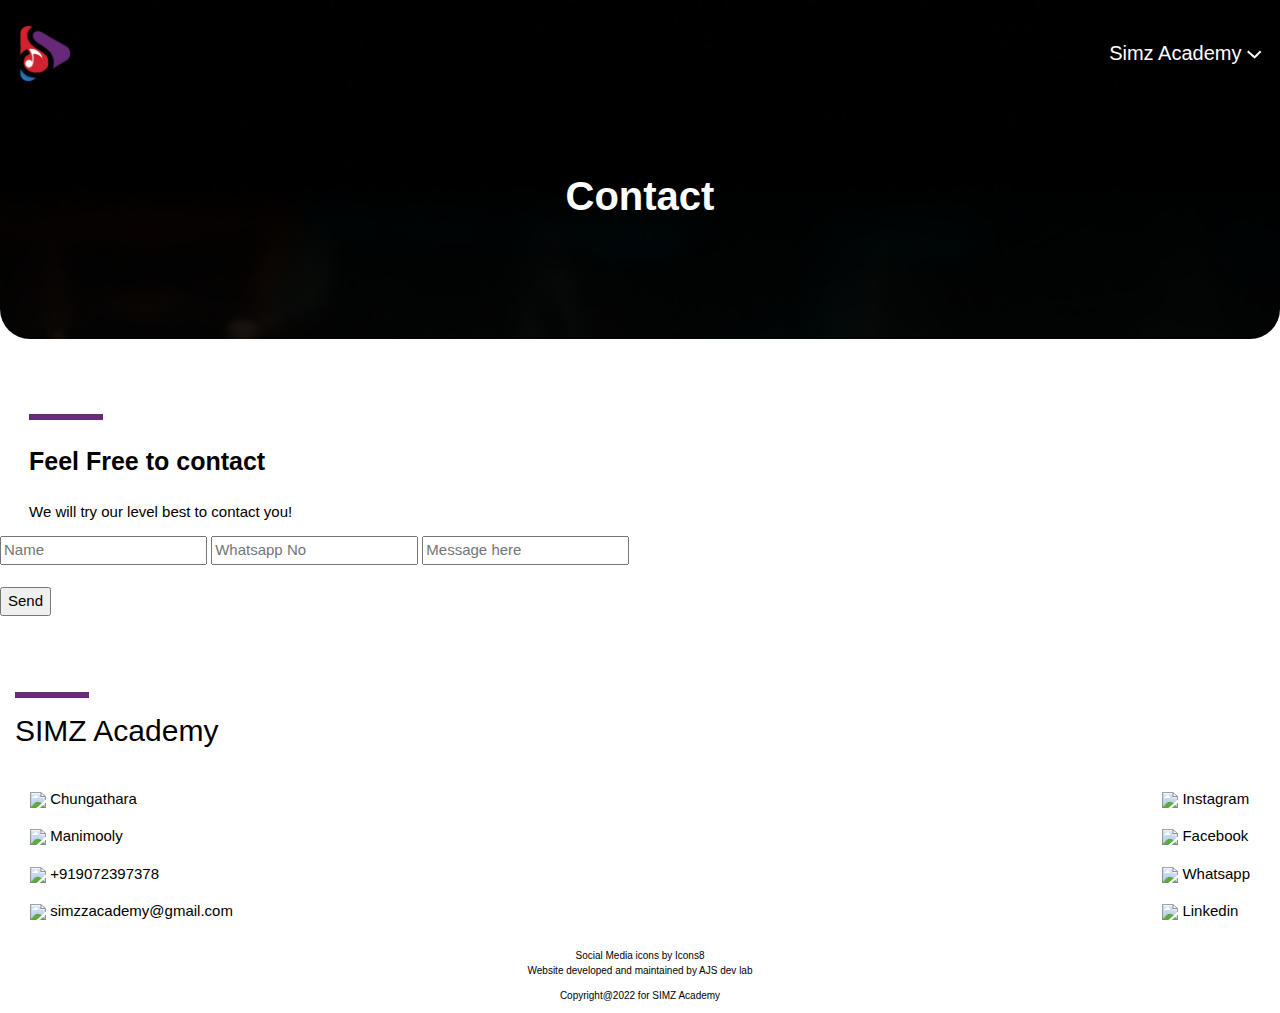
==== contact.html @ 8dbb139b "h" ====
<!DOCTYPE html>
<html lang="en">
<head>
    <meta charset="UTF-8">
    <meta http-equiv="X-UA-Compatible" content="IE=edge">
    <meta name="viewport" content="width=device-width, initial-scale=1.0">
    <link rel="stylesheet" href="style.css">
    <link rel="stylesheet" href="https://www.w3schools.com/w3css/4/w3.css">
    <link rel="stylesheet" href="https://cdnjs.cloudflare.com/ajax/libs/font-awesome/4.7.0/css/font-awesome.min.css">
    <title>Simz Academy</title>
</head>
<body>
    <div class="cnimg">
        <div class="w3-animate-bottom"><div class="nav"><img src="img/simz logo.png" style="width:54.49px;height:60px;"><p>Simz Academy <img src="img/ico.png" onclick="ajsfun()"></p></div>
        <div class="dropdown">
            <div class="dropdown-content" id="drdw">
            <a href="index.html">Home</a>
            <a href="course.html">Courses</a>
            <a href="team.html">Team</a>
            <a href="#">Contact</a>
            </div>
          </div>
        <div class="crhd">Contact</div>
    </div></div>
    <div style="width: 100%;height:75px;"></div>
    <div class="cntmn">
        <div style="width: 74px;height:6px;background-color:#692A7B;left:34;"></div>
        <p style="font-weight: 600;font-size: 25px;line-height: 32px;">Feel Free to contact</p>
    <p style="font-weight: 400; font-size: 15px; line-height: 19px;">We will try our level best to contact you!</p></div>
    <div class="frm"><form id="contactform" action="https://formsubmit.io/send/bdd5d85a-fff7-4717-9c44-5782b5c3cb5d" method="POST">
        <input name="_redirect" type="hidden" id="name" value="https://realityaudiostudio.github.io">
    <input type="text" placeholder="Name">
    <input type="tel" placeholder="Whatsapp No">
    <input type="text" placeholder="Message here"><br>
    <input name="_formsubmit_id" type="text" style="display:none"><br>
    <button type="submit">Send</button>
    </div>
        <div style="width: 100%;height:76px;"></div>
        <div style="padding-left: 15px;">
            <div style="width: 74px;height:6px;background-color:#692A7B;left:34;"></div>
            <h2>SIMZ Academy</h2></div>
        <div class="adrs"><div style="display: block;"><p><img src="https://img.icons8.com/ios/15/000000/marker--v1.png"/> Chungathara</p><p><img src="https://img.icons8.com/ios/15/000000/marker--v1.png"/> Manimooly</p><p><img src="https://img.icons8.com/ios/15/000000/apple-phone.png"/> +919072397378</p><p><img src="https://img.icons8.com/ios/15/000000/mail.png"/> simzzacademy@gmail.com</p></div><div style="display: block;"><p><img src="https://img.icons8.com/ios/15/000000/instagram-new--v1.png"/> Instagram</p><p><img src="https://img.icons8.com/ios/15/000000/facebook-new.png"/> Facebook</p><p><img src="https://img.icons8.com/ios/15/000000/whatsapp--v1.png"/> Whatsapp</p><p><img src="https://img.icons8.com/ios/15/000000/linkedin-2--v1.png"/> Linkedin</p></div></div>
        <div class="bi"><a target="_blank" href="https://icons8.com/icon/32292/instagram" style="text-decoration: none;"> Social Media icons by Icons8</a>
        <a href="#">Website developed and maintained by AJS dev lab</a>
        <p>Copyright@2022 for SIMZ Academy</p>
    </div>
</body>
<script src="script.js"></script>
</html>
---- style.css ----
@import url('https://fonts.googleapis.com/css2?family=Sora:wght@300;400;600;700&display=swap');
       body{font-family: 'Sora', sans-serif;font-weight: 300;}
       .mnimg{background-image: url(img/mnbgimg.png); background-size:cover;width: 100%;height: 100%;padding: 0;margin: 0;}
       .nav{color: white;display: flex;justify-content: space-between;align-items: center;padding: 18px;font-size: 20px;}
       .cnmn{color: white;display: block;margin-left: auto;margin-right: auto;text-align: center;font-size: 40px;margin-top: auto;margin-bottom: auto;padding: 60px;}
       .tsa{color: white;;padding-bottom: 95px;font-size:25px;text-align: center;}
       .abt{color:white;background-color: #692A7B;display: block;justify-content: center;text-align: center;padding-left: 10px;padding-right: 10px;padding-top: 54px;padding-bottom: 54px;width: 90%;margin-left: auto;margin-right: auto;box-shadow: 0px 2px 23px 2px rgba(0, 0, 0, 0.42);
              border-radius: 46px;}
       .abt img{width: 100px;height: 100px;}
       .abt h3{font-size: 25px;font-weight: 700;}
       .abt p{font-size: 18px;font-weight: 400;line-height: 23px;}
       .hlp{padding-left: 20px;align-items: left;text-align: left;}
       .hlp h3{font-size: 25px;font-weight: 700;}
       .hlp p{font-size: 18px;font-weight: 400;}
       .excl{display: flex;justify-content: center;align-items: center;padding: 10px;}
       .crvr{padding-left: 34px;}
       .crit{display: flex;justify-content: center;align-items: center;width: 85%;margin-left: auto;margin-right: auto;
              border: 1px solid #692A7B;
              box-shadow: 0px 2px 9px 2px rgba(0, 0, 0, 0.18);
              border-radius: 12px;
       padding-left: 5px;padding-right: 5px;padding-top: 10px;padding-bottom: 10px;}
       div.scrollmenu {
              overflow: auto;
              white-space: nowrap;
            }
            
            div.scrollmenu img {
              display: inline-block;
              color: white;
              text-align: center;
              padding: 14px;
              text-decoration: none;
            }
            .scrollmenu::-webkit-scrollbar {
              display: none;
            }
            
            /* Hide scrollbar for IE, Edge and Firefox */
            .scrollmenu {
              -ms-overflow-style: none;  /* IE and Edge */
              scrollbar-width: none;  /* Firefox */
            }
            .cnt{background-color: #692A7B;display: flex;flex-direction: column;justify-content: center;align-items: center;width: 95%;margin-left: auto;margin-right: auto;
       padding-left: 30px;padding-right: 30px;padding-top: 16px;padding-bottom: 46px;
       box-shadow: 0px 2px 11px 2px rgba(0, 0, 0, 0.25);
       border-radius: 20px;color: white;
text-align: center;}
.cnbt{background: #515050;
       box-shadow: 0px 4px 4px rgba(0, 0, 0, 0.25), inset 0px 1px 21px 2px rgba(0, 0, 0, 0.25);
       border-radius: 15px;padding-right: 35px;padding-left: 35px;padding-top: 11px;padding-bottom: 11px;font-weight: 600;
       font-size: 15px;text-align: center;}
       .adrs{display: flex;justify-content: space-between;padding: 10px 30px 10px 30px;}
       .dropdown {
              position: relative;
              display: inline-block;
            }
            
            .dropdown-content {
              display: none;
              position: fixed;
              background-color: #262626;
              min-width: 160px;
              box-shadow: 0px 8px 16px 0px rgba(0,0,0,0.2);
              right: 0;
              border-radius: 15px;
            }
            
            .dropdown-content a {
              color: white;
              padding: 12px 16px;
              text-decoration: none;
              display: block;
            }
            .dropdown-content a:hover {background-color: #757575;border-radius: 15px;}
            .bi{text-align: center;display: flex;flex-direction: column;font-size: 10px;}
            .bi a{text-decoration: none;}
            .crimg{background-image: url(img/crbg.png); background-size:cover;width: 100%;border-radius: 0px 0px 30px 30px;height: 339px;padding: 0;margin: 0;}
            .crhd {color: white;display: flex;justify-content: center;align-items: center; font-size: 40px;font-weight: 600;min-height: 15vh;}
            .crscrd{width: 90%;border: 2px solid #692A7B;
              box-shadow: 0px 30px 45px rgba(38, 38, 38, 0.15);
              border-radius: 40px;padding: 22px 0 24px 27px;margin-left: auto;margin-right: auto;}
              .crbtn{width: 98px;
                height: 29px;background: #262626;
                box-shadow: 0px 6px 15px 1px rgba(0, 0, 0, 0.25), inset 0px 6px 11px 1px rgba(0, 0, 0, 0.67);
                border-radius: 8px;border: 0;color: white;}
                .crbtn :active{background: #535353;}
                .tmimg{background-image: url(img/tmbg.png); background-size:cover;width: 100%;border-radius: 0px 0px 30px 30px;height: 339px;padding: 0;margin: 0;}
                .sat {padding: 165px 12px 21px 12px;background-image: url(img/svg.png);background-size: cover;width: 85%;height:374px;display: block;margin-right: auto;margin-left: auto;filter: drop-shadow(0px 10px 45px rgba(38, 38, 38, 0.15));
                  border-radius: 15px;}
                  .gls {background: rgba(116, 116, 116, 0.28);
                    backdrop-filter: blur(8px);
                    /* Note: backdrop-filter has minimal browser support */
                    
                    border-radius: 8px;color: #FFFFFF;padding: 22px 72px 40px 28px;
                  }
                  .cnimg{background-image: url(img/cnimg.png); background-size:cover;width: 100%;border-radius: 0px 0px 30px 30px;height: 339px;padding: 0;margin: 0;}
                  .cntmn{padding-left: 29px;}
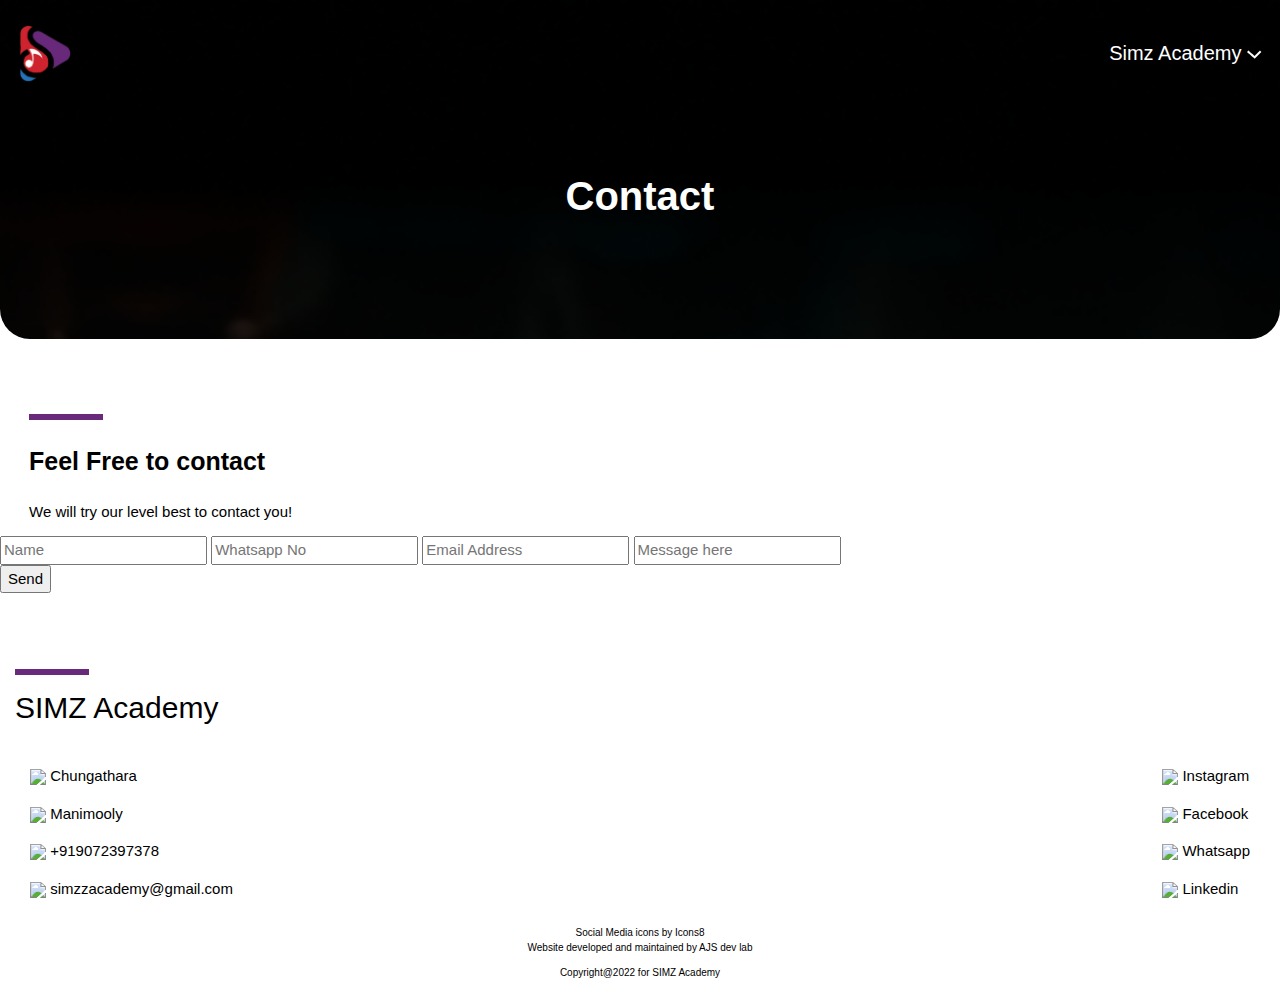
==== commit f8b8808c: "cnt frm" ====
--- a/contact.html
+++ b/contact.html
@@ -27,12 +27,14 @@
         <div style="width: 74px;height:6px;background-color:#692A7B;left:34;"></div>
         <p style="font-weight: 600;font-size: 25px;line-height: 32px;">Feel Free to contact</p>
     <p style="font-weight: 400; font-size: 15px; line-height: 19px;">We will try our level best to contact you!</p></div>
-    <div class="frm"><form id="contactform" action="https://formsubmit.io/send/bdd5d85a-fff7-4717-9c44-5782b5c3cb5d" method="POST">
-        <input name="_redirect" type="hidden" id="name" value="https://realityaudiostudio.github.io">
+    <form action="https://formsubmit.co/your@email.com" method="POST">
+        <input type="hidden" name="_next" value="https://realityaudiostudio.github.io/simzmly">
     <input type="text" placeholder="Name">
     <input type="tel" placeholder="Whatsapp No">
+    <input type="email" name="email" placeholder="Email Address">
     <input type="text" placeholder="Message here"><br>
-    <input name="_formsubmit_id" type="text" style="display:none"><br>
+    <input type="text" name="_honey" style="display:none">
+    <input type="hidden" name="_autoresponse" value="your custom message">
     <button type="submit">Send</button>
     </div>
         <div style="width: 100%;height:76px;"></div>
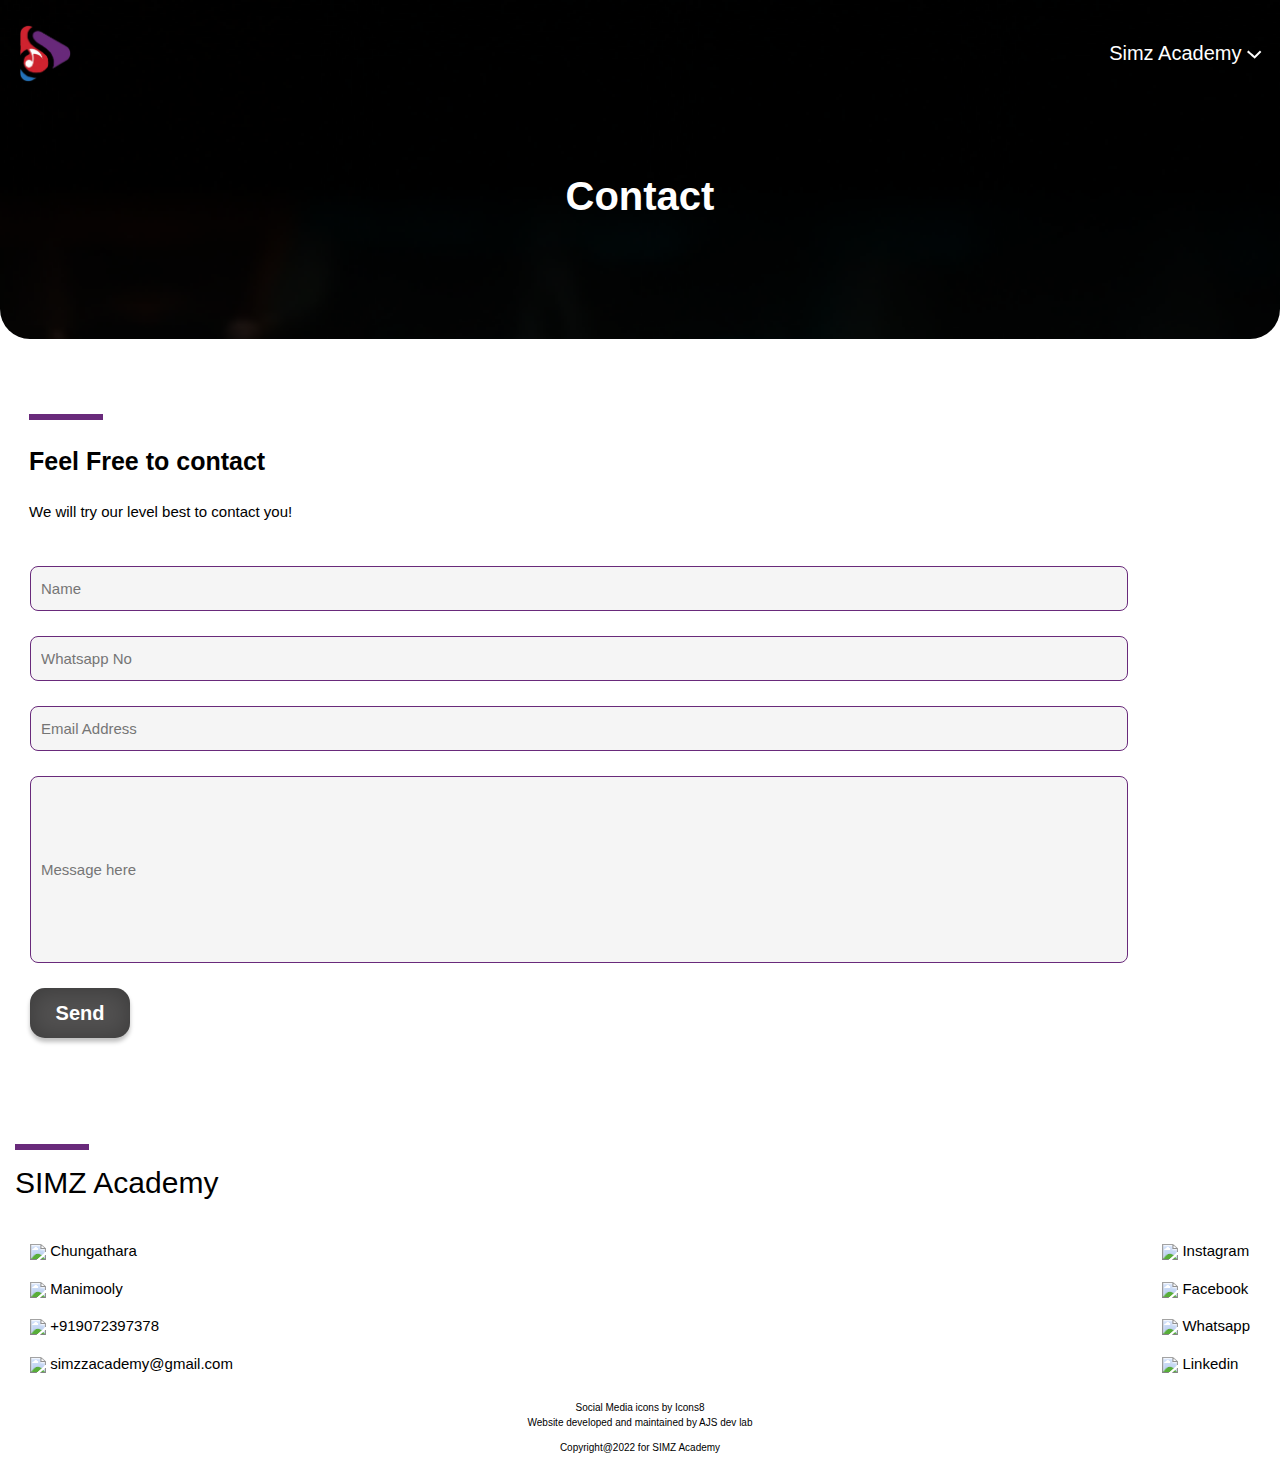
==== commit c91c6f25: "draft update" ====
--- a/contact.html
+++ b/contact.html
@@ -16,8 +16,9 @@
             <div class="dropdown-content" id="drdw">
             <a href="index.html">Home</a>
             <a href="course.html">Courses</a>
+            <a href="https://www.youtube.com/watch?v=ieZLoGxHKDo">Demo Class</a>
             <a href="team.html">Team</a>
-            <a href="#">Contact</a>
+            <a href="contact.html">Contact</a>
             </div>
           </div>
         <div class="crhd">Contact</div>
@@ -27,15 +28,20 @@
         <div style="width: 74px;height:6px;background-color:#692A7B;left:34;"></div>
         <p style="font-weight: 600;font-size: 25px;line-height: 32px;">Feel Free to contact</p>
     <p style="font-weight: 400; font-size: 15px; line-height: 19px;">We will try our level best to contact you!</p></div>
-    <form action="https://formsubmit.co/your@email.com" method="POST">
+    <div class="cnfrm">
+    <form action="https://formsubmit.co/realityaudiostudio@gmail.com" method="POST">
         <input type="hidden" name="_next" value="https://realityaudiostudio.github.io/simzmly">
-    <input type="text" placeholder="Name">
-    <input type="tel" placeholder="Whatsapp No">
-    <input type="email" name="email" placeholder="Email Address">
-    <input type="text" placeholder="Message here"><br>
+    <input type="text" placeholder="Name" name="name" style="height: 45px;border: 1px solid #692A7B;border-radius: 8px;" required>
+    <div style="width: 100%;height:25px;"></div>
+    <input type="tel" placeholder="Whatsapp No" name="whatsapp" style="height: 45px;border: 1px solid #692A7B;border-radius: 8px;" required>
+    <div style="width: 100%;height:25px;"></div>
+    <input type="email" name="email" placeholder="Email Address" style="height: 45px;border: 1px solid #692A7B;border-radius: 8px;" >
+    <div style="width: 100%;height:25px;"></div>
+    <input type="text" placeholder="Message here" name="message" style="height: 187px;border: 1px solid #692A7B;border-radius: 8px;" required><br>
+    <div style="width: 100%;height:25px;"></div>
     <input type="text" name="_honey" style="display:none">
-    <input type="hidden" name="_autoresponse" value="your custom message">
-    <button type="submit">Send</button>
+    <input type="hidden" name="_autoresponse" value="Thanks for your reply">
+    <button type="submit" class="sndbtn">Send</button>
     </div>
         <div style="width: 100%;height:76px;"></div>
         <div style="padding-left: 15px;">
--- a/style.css
+++ b/style.css
@@ -95,5 +95,13 @@
                   }
                   .cnimg{background-image: url(img/cnimg.png); background-size:cover;width: 100%;border-radius: 0px 0px 30px 30px;height: 339px;padding: 0;margin: 0;}
                   .cntmn{padding-left: 29px;}
+                  input{width: 90%;padding-left: 10px;background: #F5F5F5;}
+                  .cnfrm{padding: 30px;}
+                  .sndbtn{background: #515050;
+                    box-shadow: 0px 4px 4px rgba(0, 0, 0, 0.25), inset 0px 1px 21px 2px rgba(0, 0, 0, 0.25);
+                    border-radius: 15px;font-weight: 600;
+                    font-size: 20px;
+                    line-height: 2px;padding: 15px;color: white;width: 100px;
+                    height: 50px;border: 0;}
 
 
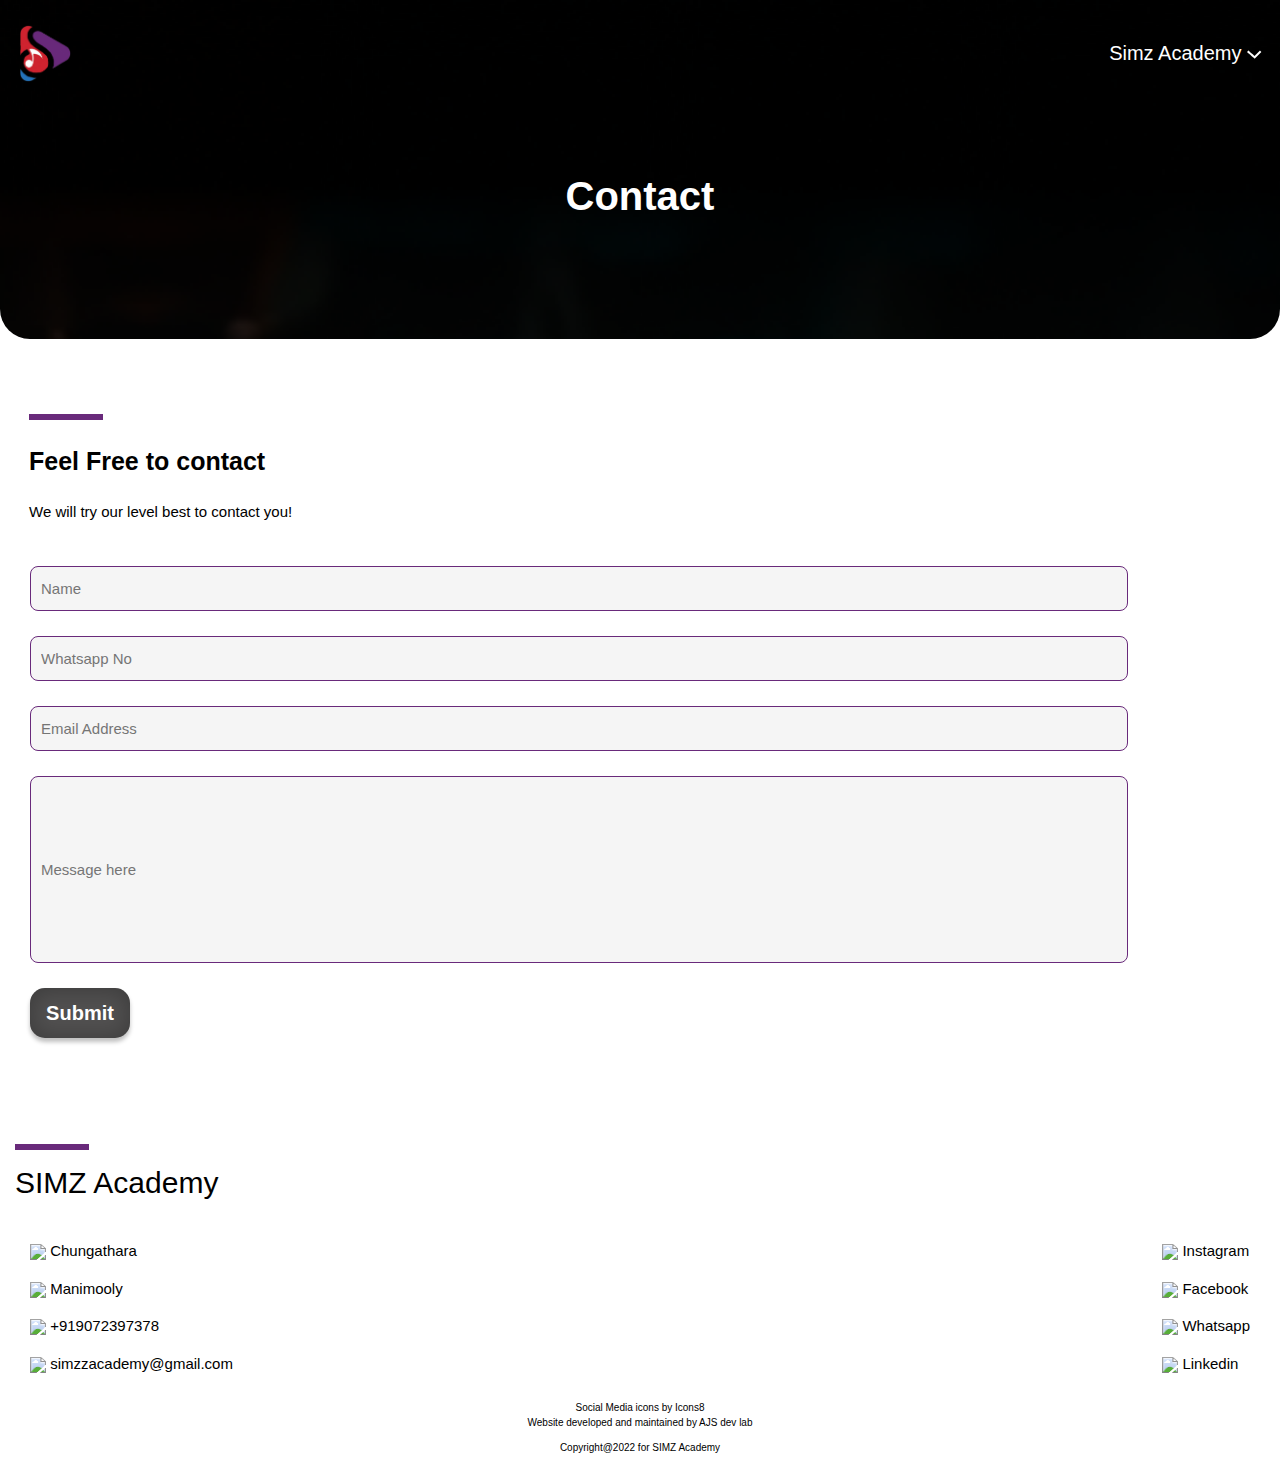
==== commit a24f3e0f: "gly update" ====
--- a/contact.html
+++ b/contact.html
@@ -7,6 +7,7 @@
     <link rel="stylesheet" href="style.css">
     <link rel="stylesheet" href="https://www.w3schools.com/w3css/4/w3.css">
     <link rel="stylesheet" href="https://cdnjs.cloudflare.com/ajax/libs/font-awesome/4.7.0/css/font-awesome.min.css">
+    <script src="https://ajax.googleapis.com/ajax/libs/jquery/3.5.1/jquery.min.js"></script>
     <title>Simz Academy</title>
 </head>
 <body>
@@ -18,6 +19,7 @@
             <a href="course.html">Courses</a>
             <a href="https://www.youtube.com/watch?v=ieZLoGxHKDo">Demo Class</a>
             <a href="team.html">Team</a>
+            <a href="gly.html">Gallery</a>
             <a href="contact.html">Contact</a>
             </div>
           </div>
@@ -29,19 +31,17 @@
         <p style="font-weight: 600;font-size: 25px;line-height: 32px;">Feel Free to contact</p>
     <p style="font-weight: 400; font-size: 15px; line-height: 19px;">We will try our level best to contact you!</p></div>
     <div class="cnfrm">
-    <form action="https://formsubmit.co/realityaudiostudio@gmail.com" method="POST">
-        <input type="hidden" name="_next" value="https://realityaudiostudio.github.io/simzmly">
+        <form id="submit-form" action="">
     <input type="text" placeholder="Name" name="name" style="height: 45px;border: 1px solid #692A7B;border-radius: 8px;" required>
     <div style="width: 100%;height:25px;"></div>
-    <input type="tel" placeholder="Whatsapp No" name="whatsapp" style="height: 45px;border: 1px solid #692A7B;border-radius: 8px;" required>
+    <input type="text" placeholder="Whatsapp No" name="whatsapp" style="height: 45px;border: 1px solid #692A7B;border-radius: 8px;" required>
     <div style="width: 100%;height:25px;"></div>
     <input type="email" name="email" placeholder="Email Address" style="height: 45px;border: 1px solid #692A7B;border-radius: 8px;" >
     <div style="width: 100%;height:25px;"></div>
     <input type="text" placeholder="Message here" name="message" style="height: 187px;border: 1px solid #692A7B;border-radius: 8px;" required><br>
     <div style="width: 100%;height:25px;"></div>
-    <input type="text" name="_honey" style="display:none">
-    <input type="hidden" name="_autoresponse" value="Thanks for your reply">
-    <button type="submit" class="sndbtn">Send</button>
+    <input type="submit" value="Submit"  class="sndbtn">
+</form>
     </div>
         <div style="width: 100%;height:76px;"></div>
         <div style="padding-left: 15px;">
@@ -52,6 +52,25 @@
         <a href="#">Website developed and maintained by AJS dev lab</a>
         <p>Copyright@2022 for SIMZ Academy</p>
     </div>
+    <script>
+        $("#submit-form").submit((e)=>{
+            e.preventDefault()
+            $.ajax({
+                url:"https://script.google.com/macros/s/AKfycbzQWveQrKAnq7Vnj3ncuw8iQlYmjmwVetASpe2CFhrYgXIIPrTqFvcWGvs_rVObv5q3zw/exec",
+                data:$("#submit-form").serialize(),
+                method:"post",
+                success:function (response){
+                    alert("Form submitted successfully")
+                    window.location.reload()
+                    //window.location.href="https://google.com"
+                },
+                error:function (err){
+                    alert("Something Error")
+    
+                }
+            })
+        })
+    </script>
 </body>
 <script src="script.js"></script>
 </html>
--- a/style.css
+++ b/style.css
@@ -104,4 +104,15 @@
                     line-height: 2px;padding: 15px;color: white;width: 100px;
                     height: 50px;border: 0;}
 
+                    @media only screen and (min-width: 768px) { .course {display: flex;justify-content: center;align-items: center;padding: 50px;}
+                    .crscrd{width: 100%;}
+                    .sat{width: 27%;height: 48%;}
+                    .abhl{display: flex;}
+                    .abt{width: 50%;}
+                    .hlp{width: 50%;}
+                    .crds{float: left;width: 60%;padding-top: 50px;}
+                    .cnt{width: 60%;}
+                    }
 
+.nws {width: 90%;display: block;margin-left: auto;margin-right: auto;}
+.gly{width: 90%;padding: 10px;}